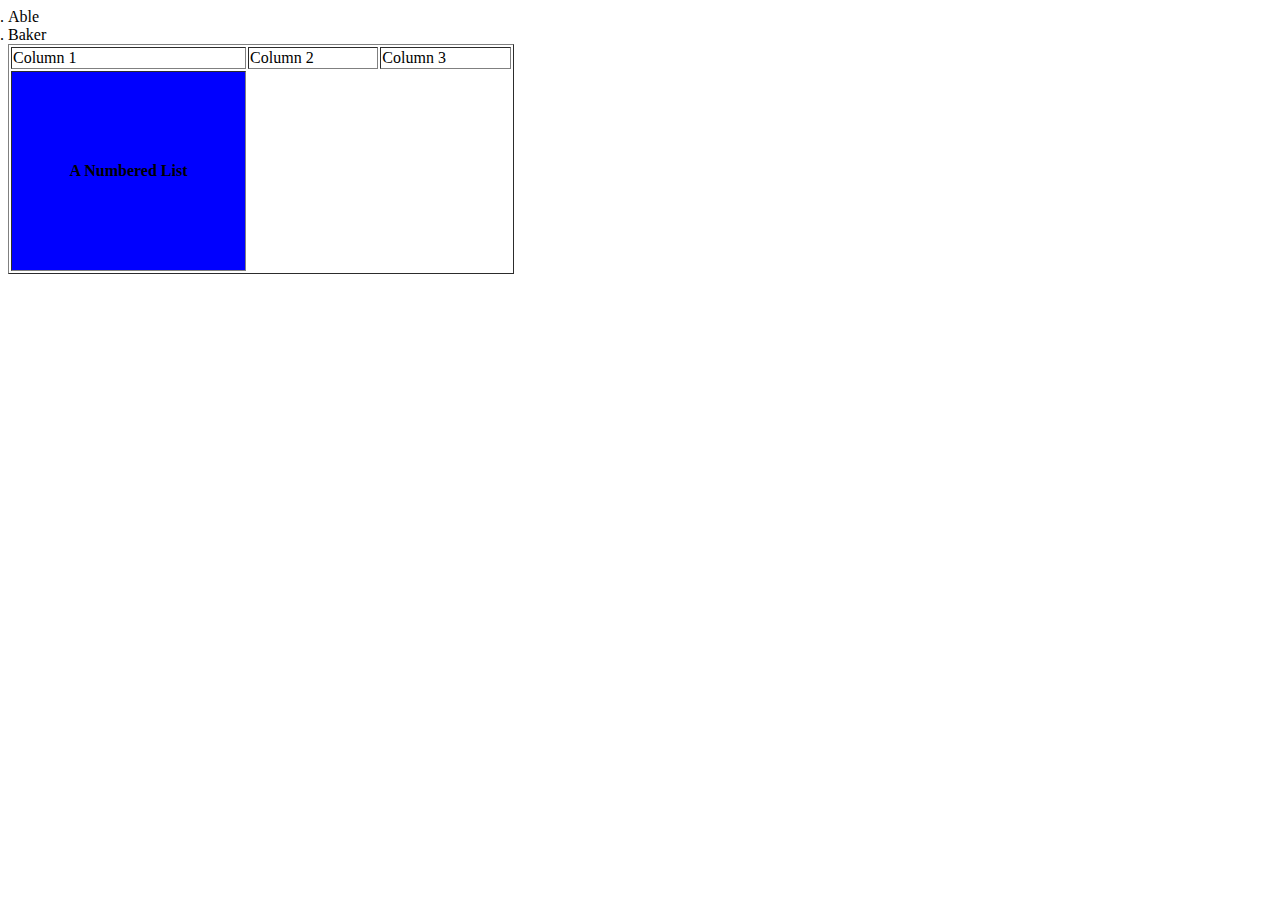
==== Assignment/it assignment week 10/task1.html @ 3d4553b6 "portfolio with assignment added" ====
<!DOCTYPE html>
<html lang="en">
<head>
    <meta charset="UTF-8">
    <meta http-equiv="X-UA-Compatible" content="IE=edge">
    <meta name="viewport" content="width=device-width, initial-scale=1.0">
    <title>Task 1</title>
    <style>
        .blue1{
            width: 100px;
            height: 200px;
            background-color: blue;
            border-style: none;
            position: relative;
            left: 0%;
            top: 0px;
        }
        .yellow1{
            width: 100px;
            height: 150px;
            background-color:yellow;
            border-style: none;
            position: relative;
            left: 100px;
            top: 200px;
        }
        .red1{
            width: 100px;
            height: 150px;
            background-color: red;
            border-style: none;
            position: relative;
            left: 200px;
            top: 350px;
        }
        .green1{
            width: 200px;
            height: 50px;
            background-color: green;
            border-style: none;
            position: relative;
            left: 100px;
            top: 350px;
        }
    </style>
</head>
<body>
    <table border="1" width="40%">
        <tr>
            <td>Column 1</td>
            <td>Column 2</td>
            <td>Column 3</td>
        </tr> 
       <tr class="blue1">
        <th>A Numbered List</th>
            <li type="1">Able</li>
            <li type="1">Baker</li>
       </tr>
        <!-- <div class="blue1"></div> -->
    <!-- <div class="yellow1"></div> -->
    <!-- <div class="red1"></div> -->
    <!-- <div class="green1"></div> -->
</table>
</body>
</html>
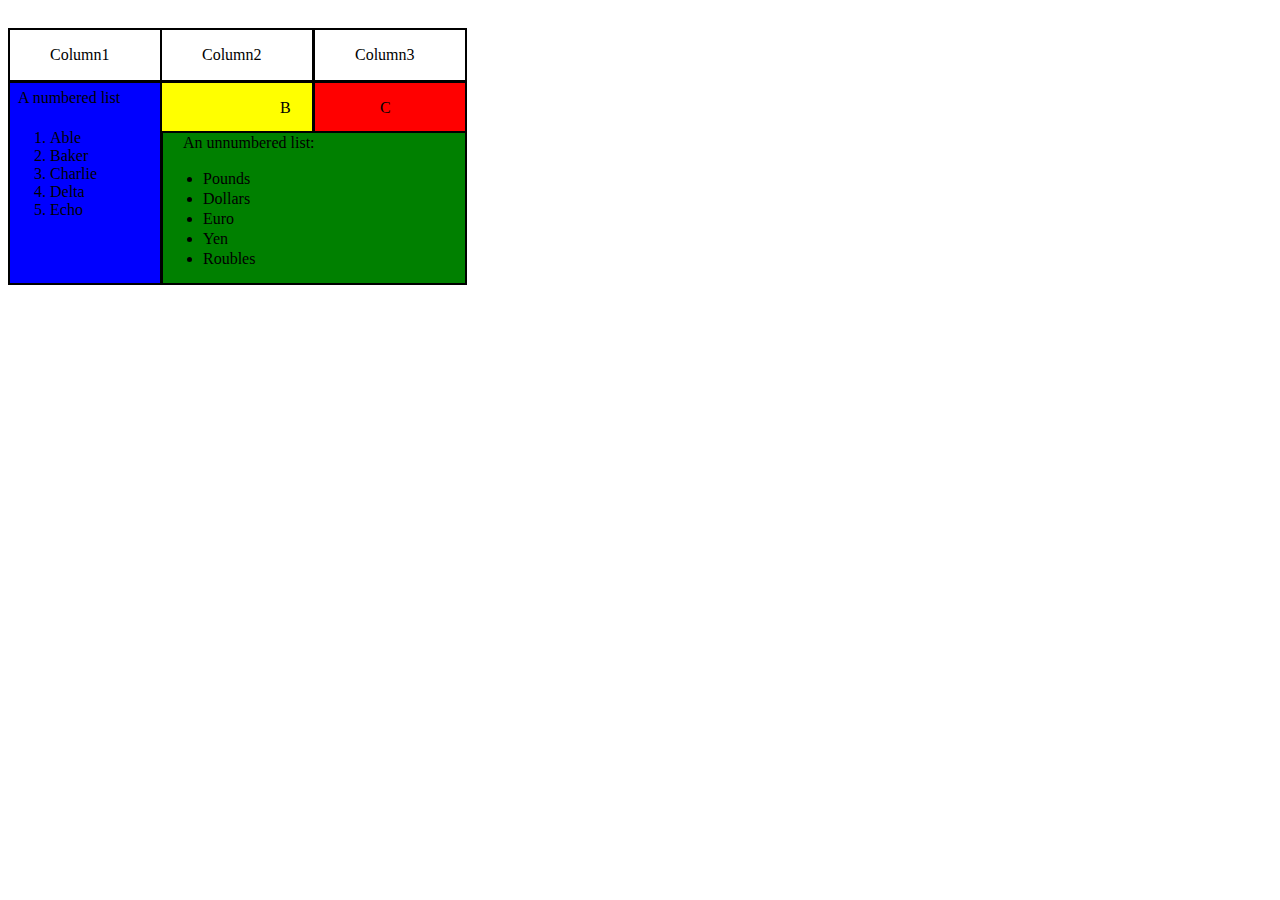
==== commit 56df6522: "some assignment added" ====
--- a/Assignment/it assignment week 10/task1.html
+++ b/Assignment/it assignment week 10/task1.html
@@ -1,65 +1,75 @@
 <!DOCTYPE html>
 <html lang="en">
 <head>
-    <meta charset="UTF-8">
-    <meta http-equiv="X-UA-Compatible" content="IE=edge">
-    <meta name="viewport" content="width=device-width, initial-scale=1.0">
-    <title>Task 1</title>
-    <style>
-        .blue1{
-            width: 100px;
-            height: 200px;
-            background-color: blue;
-            border-style: none;
-            position: relative;
-            left: 0%;
-            top: 0px;
-        }
-        .yellow1{
-            width: 100px;
-            height: 150px;
-            background-color:yellow;
-            border-style: none;
-            position: relative;
-            left: 100px;
-            top: 200px;
-        }
-        .red1{
-            width: 100px;
-            height: 150px;
-            background-color: red;
-            border-style: none;
-            position: relative;
-            left: 200px;
-            top: 350px;
-        }
-        .green1{
-            width: 200px;
-            height: 50px;
-            background-color: green;
-            border-style: none;
-            position: relative;
-            left: 100px;
-            top: 350px;
-        }
-    </style>
+	<meta charset="UTF-8">
+	<meta http-equiv="X-UA-Compatible" content="IE=edge">
+	<meta name="viewport" content="width=device-width, initial-scale=1.0">
+	<title>Assignment week 10 Task 2</title>
 </head>
 <body>
-    <table border="1" width="40%">
-        <tr>
-            <td>Column 1</td>
-            <td>Column 2</td>
-            <td>Column 3</td>
-        </tr> 
-       <tr class="blue1">
-        <th>A Numbered List</th>
-            <li type="1">Able</li>
-            <li type="1">Baker</li>
-       </tr>
-        <!-- <div class="blue1"></div> -->
-    <!-- <div class="yellow1"></div> -->
-    <!-- <div class="red1"></div> -->
-    <!-- <div class="green1"></div> -->
-</table>
+<div>
+	<div style= "border: 2px solid rgb(0, 0, 0) ; width:150px; height: 50px;margin-top:20px;position:absolute;">
+	<span style="margin-left:40px;line-height:50px">Column1</span>
+</div>
+<div>
+	<div style= "border: 2px solid rgb(0, 0, 0) ; width:150px; height: 50px;margin-top:20px;position:absolute;margin-left:152px">
+	<span style="margin-left:40px;line-height:50px">Column2</span>
+</div>
+<div>
+	<div style= "border: 2px solid rgb(0, 0, 0) ; width:150px; height: 50px;margin-top:20px;position:absolute;margin-left:305px">
+		<span style="margin-left:40px;line-height:50px">Column3</span>
+</div>
+<div>
+	<div style= "border: 2px solid rgb(0, 0, 0) ; background-color:red ;width:150px; height: 50px;margin-top:73px;position:absolute;margin-left:305px">
+		<span style="margin-left:65px;line-height:50px">C</span>
+</div>
+<div>
+	<div style= "border: 2px solid rgb(0, 0, 0) ; background-color:yellow; width:152px; height: 50px;margin-top:73px;position:absolute;margin-left:150px">
+		<span style="margin-left:120px;line-height:50px">B</span>
+</div>
+<div>
+	<div style= "border: 2px solid rgb(0, 0, 0) ; background-color:blue; width:150px; height: 200px;margin-top:73px;position:absolute;margin-left:0px">
+		<span style="margin-left:8px;line-height:30px">A numbered list</span>
+		<ol start="1">
+			<li>
+				Able
+			</li>
+			<li>
+				Baker
+			</li>
+			<li>
+				Charlie
+			</li>
+			<li>
+				Delta
+			</li>
+			<li>
+				Echo
+			</li>
+		</ol>
+</div>
+<div>
+	<div style= "border: 2px solid rgb(0, 0, 0) ; background-color:green; width:302px; height: 150px;margin-top:123px;position:absolute;margin-left:153px">
+		<span style="margin-left:20px;line-height:20px">
+			An unnumbered list:
+			<ul>
+				<li>
+					Pounds
+				</li>
+				<li>
+					Dollars
+				</li>
+				<li>
+					Euro
+				</li>
+				<li>
+					Yen
+				</li>
+				<li>
+					Roubles
+				</li>
+			</ul>
+		</span>
+</div>
 </body>
-</html>+</html>
